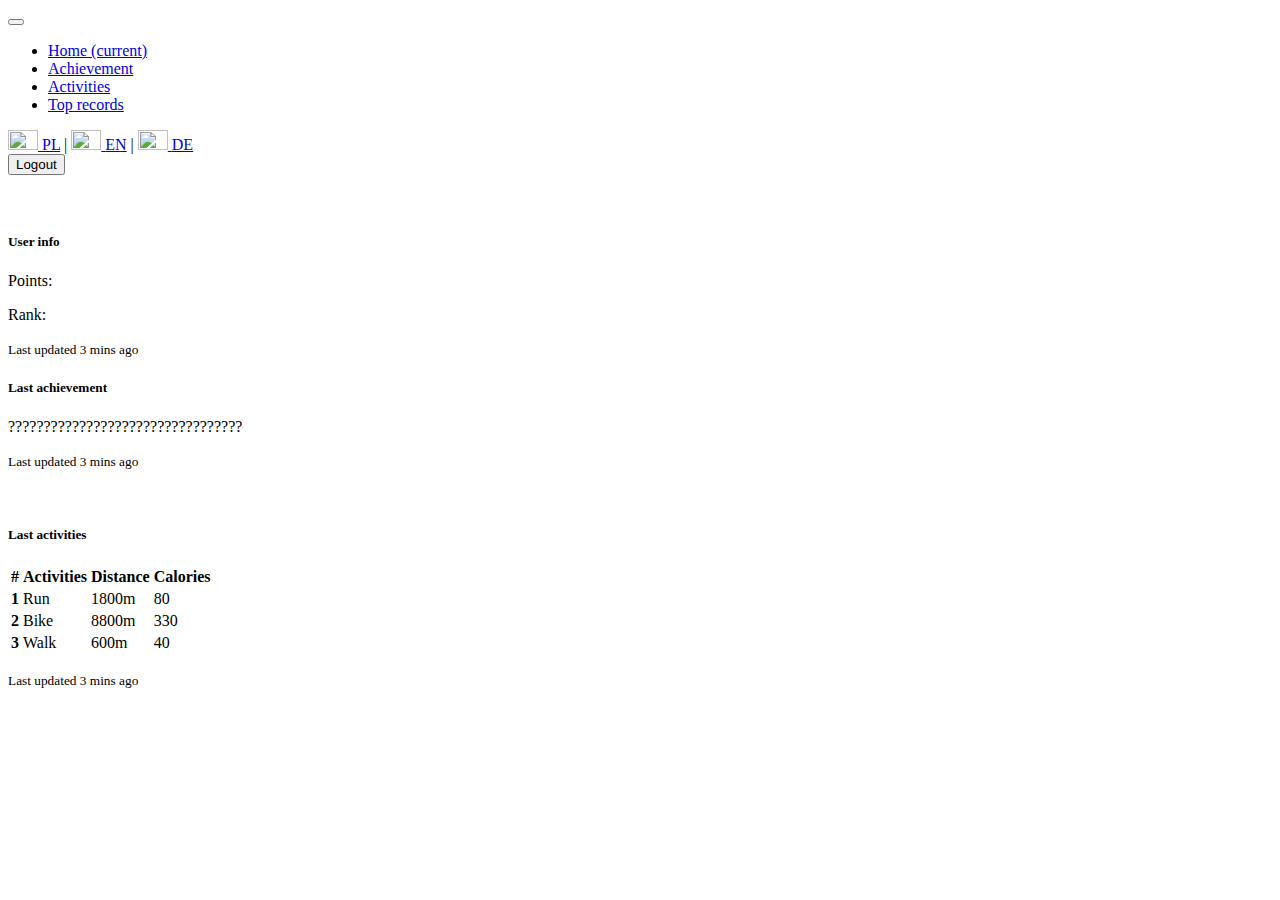
==== src/main/resources/templates/index.html @ 2bc9a0af "-add i18n" ====
<!DOCTYPE html>
<html lang="en" xmlns="http://www.w3.org/1999/xhtml" xmlns:th="http://www.thymeleaf.org">
<head>
    <meta charset="utf-8">
    <meta http-equiv="X-UA-Compatible" content="IE=edge"/>
    <meta name="viewport" content="width=device-width, initial-scale=1"/>
    <!-- The above 3 meta tags *must* come first in the head; any other head content must come *after* these tags -->
    <meta name="description" content="">
    <meta name="author" content="">
    <link rel="icon" href="../../favicon.ico"/>

    <title>Gainful Achivement System</title>

    <!-- Bootstrap core CSS -->
    <link href="../static/css/bootstrap.css" rel="stylesheet" th:href="@{/css/bootstrap.css}"/>
</head>
<body>
<div class="container">
    <!-- Static navbar -->
    <nav class="navbar navbar-expand-lg navbar-light bg-light">
        <button class="navbar-toggler" type="button" data-toggle="collapse" data-target="#navbarSupportedContent" aria-controls="navbarSupportedContent" aria-expanded="false" aria-label="Toggle navigation">
            <span class="navbar-toggler-icon"></span>
        </button>

        <div class="collapse navbar-collapse" id="navbarSupportedContent">
            <ul class="navbar-nav mr-auto">
                <li class="nav-item active">
                    <a class="nav-link" href="#">Home <span class="sr-only">(current)</span></a>
                </li>
                <li class="nav-item">
                    <a class="nav-link" href="/achievement">Achievement</a>
                </li>
                <li class="nav-item">
                    <a class="nav-link" href="/activities">Activities</a>
                </li>
                <li class="nav-item">
                    <a class="nav-link" href="/topRecords">Top records</a>
                </li>

            </ul>
            <form id="langForm" action="" method="get">
                <a href="?lang=pl"> <img src="/images/poland.png" width="30" height="20"  title="PL"> </a>
                <a href="?lang=pl">PL</a> |
                <a href="?lang=en"> <img src="/images/united-kingdom.png" width="30" height="20"  title="EN"> </a>
                <a href="?lang=en">EN</a> |
                <a href="?lang=de"> <img src="/images/germany.png" width="30" height="20"  title="DE"> </a>
                <a href="?lang=de">DE</a>
            </form>
            <form class="form-inline my-2 my-lg-0">
                <button class="btn btn-outline-success my-2 my-sm-0" type="submit">Logout</button>
            </form>
        </div>
    </nav>
    <!-- Main component for a primary marketing message or call to action -->
    <div class="jumbotron">
        <h3 th:text="'Welcome to our application' + ${username}"></h3>
        <p th:text="${#dates.format(datetime, 'dd MMM yyyy HH:mm')}"></p>


        <div class="card-deck">
            <div class="card">
                <img src="/images/user_icon.jpg" class="card-img-top" alt="">
                <div class="card-body">
                    <h5 class="card-title">User info</h5>
                    <p class="card-text">Points: </p>
                    <p class="card-text">Rank: </p>
                    <p class="card-text"><small class="text-muted">Last updated 3 mins ago</small></p>
                </div>
            </div>
            <div class="card">
                <div class="card-body">
                    <h5 class="card-title">Last achievement</h5>
                    <p class="card-text">?????????????????????????????????</p>
                    <p class="card-text"><small class="text-muted">Last updated 3 mins ago</small></p>
                </div>
            </div>
        </div>
        <br>
        <div class="card mb-3">
            <div class="card-body">
                <h5 class="card-title">Last activities</h5>
                <table class="table table-hover table-dark">
                    <thead>
                    <tr>
                        <th scope="col">#</th>
                        <th scope="col">Activities</th>
                        <th scope="col">Distance</th>
                        <th scope="col">Calories</th>
                    </tr>
                    </thead>
                    <tbody>
                    <tr>
                        <th scope="row">1</th>
                        <td>Run</td>
                        <td>1800m</td>
                        <td>80</td>
                    </tr>
                    <tr>
                        <th scope="row">2</th>
                        <td>Bike</td>
                        <td>8800m</td>
                        <td>330</td>
                    </tr>
                    <tr>
                        <th scope="row">3</th>
                        <td>Walk</td>
                        <td>600m</td>
                        <td>40</td>
                    </tr>
                    </tbody>
                </table>
                <p class="card-text"><small class="text-muted">Last updated 3 mins ago</small></p>
            </div>
        </div>

    </div>
</div> <!-- /container -->

<!-- Optional JavaScript -->
<!-- jQuery first, then Popper.js, then Bootstrap JS -->
<script src="https://code.jquery.com/jquery-3.2.1.slim.min.js" integrity="sha384-KJ3o2DKtIkvYIK3UENzmM7KCkRr/rE9/Qpg6aAZGJwFDMVNA/GpGFF93hXpG5KkN" crossorigin="anonymous"></script>
<script src="https://cdnjs.cloudflare.com/ajax/libs/popper.js/1.11.0/umd/popper.min.js" integrity="sha384-b/U6ypiBEHpOf/4+1nzFpr53nxSS+GLCkfwBdFNTxtclqqenISfwAzpKaMNFNmj4" crossorigin="anonymous"></script>
<script src="https://maxcdn.bootstrapcdn.com/bootstrap/4.0.0-beta/js/bootstrap.min.js" integrity="sha384-h0AbiXch4ZDo7tp9hKZ4TsHbi047NrKGLO3SEJAg45jXxnGIfYzk4Si90RDIqNm1" crossorigin="anonymous"></script>

</body>
</html>
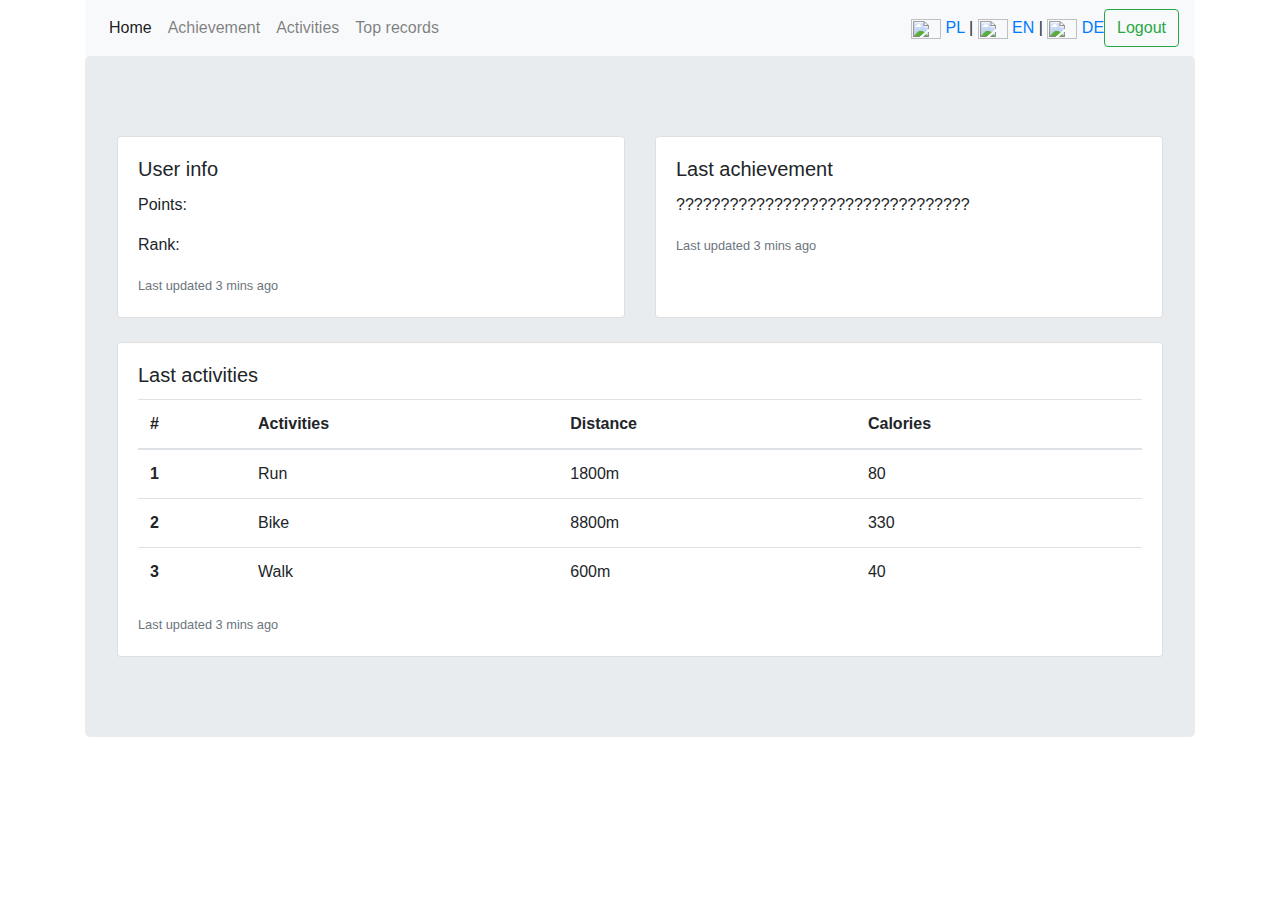
==== commit 7bfcfc85: "Color change" ====
--- a/src/main/resources/templates/index.html
+++ b/src/main/resources/templates/index.html
@@ -25,7 +25,7 @@
         <div class="collapse navbar-collapse" id="navbarSupportedContent">
             <ul class="navbar-nav mr-auto">
                 <li class="nav-item active">
-                    <a class="nav-link" href="#">Home <span class="sr-only">(current)</span></a>
+                    <a class="nav-link" href="/">Home <span class="sr-only">(current)</span></a>
                 </li>
                 <li class="nav-item">
                     <a class="nav-link" href="/achievement">Achievement</a>
@@ -79,7 +79,8 @@
         <div class="card mb-3">
             <div class="card-body">
                 <h5 class="card-title">Last activities</h5>
-                <table class="table table-hover table-dark">
+                <table class="table table-hover">
+
                     <thead>
                     <tr>
                         <th scope="col">#</th>
